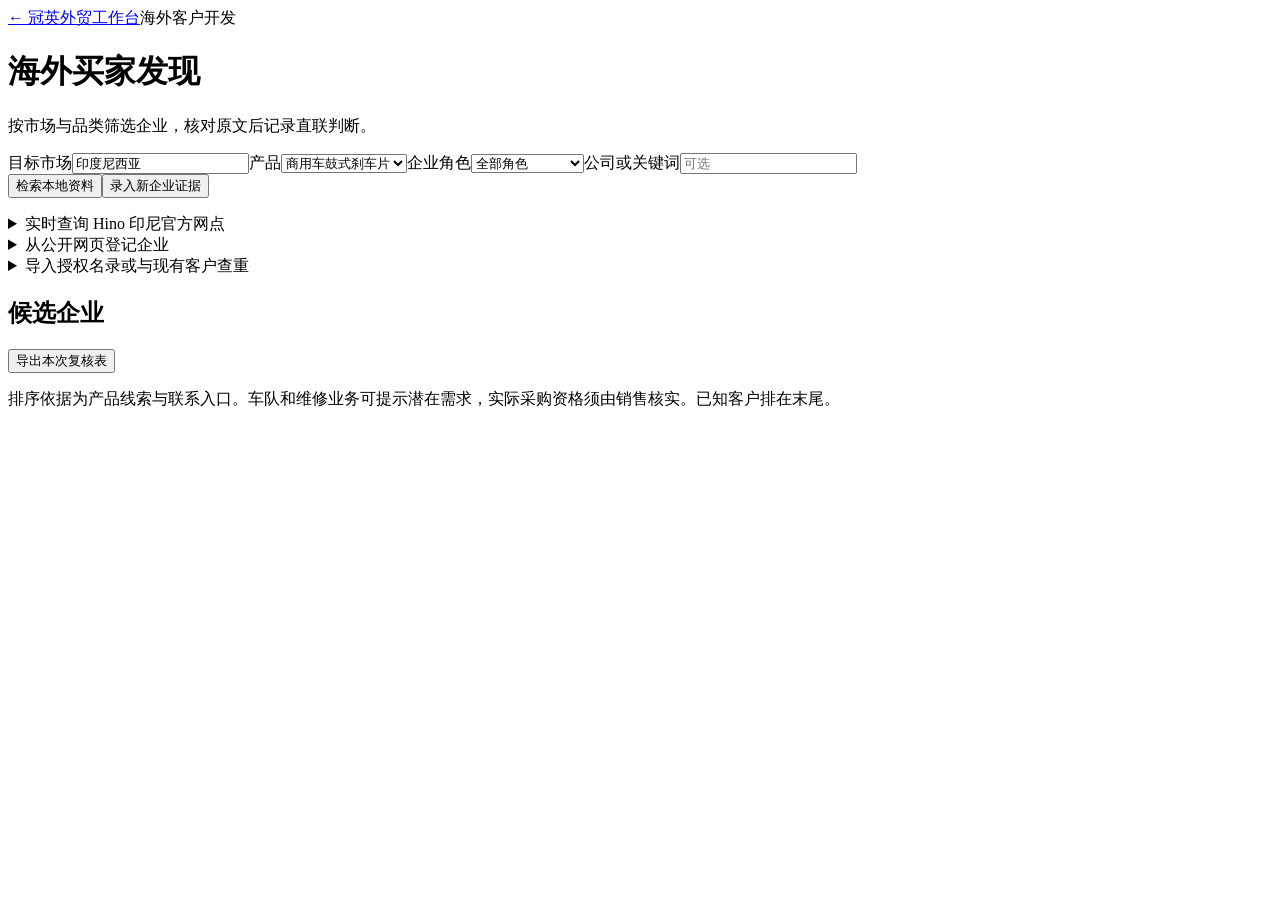
==== desk/static/discovery.html @ 2dc76685 "交付冠英外贸工作台及询盘与企业关联功能" ====
<!doctype html>
<html lang="zh-CN"><head><meta charset="utf-8"><link rel="icon" href="data:,"><meta name="viewport" content="width=device-width, initial-scale=1"><title>海外买家发现 · 冠英外贸工作台</title><link rel="stylesheet" href="/assets/style.css"><link rel="stylesheet" href="/assets/discovery.css"><script src="/assets/discovery.js" defer></script></head>
<body><main>
<header class="topbar"><a href="/">← 冠英外贸工作台</a><span>海外客户开发</span></header>
<div class="content"><div class="headline"><div><h1>海外买家发现</h1><p>按市场与品类筛选企业，核对原文后记录直联判断。</p></div></div>
<form class="panel search-panel" id="search"><div class="fields search-fields"><label>目标市场<input required maxlength="100" name="country" value="印度尼西亚"></label><label>产品<select name="product"><option value="drum">商用车鼓式刹车片</option><option value="disc">商用车盘式刹车片</option></select></label><label>企业角色<select name="role"><option value="">全部角色</option><option value="fleet">车队</option><option value="workshop">维修企业</option><option value="trade">经销商或进口商</option></select></label><label>公司或关键词<input name="query" maxlength="200" placeholder="可选"></label></div><div class="actions"><button class="primary" type="submit">检索本地资料</button><a id="web" class="secondary" target="_blank" rel="noopener" hidden>去公开网络查找更多企业 ↗</a><button class="quiet" type="button" id="open-capture">录入新企业证据</button></div><p id="search-log" class="mini"></p></form>
<details class="panel fold" id="live-wrap"><summary>实时查询 Hino 印尼官方网点</summary>
<p>从官方名录按城市或网点名称检索。网点记录可作为渠道线索，采购主体需进一步核实。</p>
<form id="live" class="filters actions"><label>城市或网点 <input name="city" value="Jakarta" required maxlength="80"></label><button class="secondary">查询官方名录</button></form><p id="live-status" role="status"></p><div id="live-results"></div><button id="live-next" class="quiet" type="button" hidden>下一页</button></details>
<details id="capture-wrap" class="panel fold"><summary>从公开网页登记企业</summary><form id="capture" class="fields">
<label>企业名<input name="company" required maxlength="200"></label><label>国家或地区<input name="country" required maxlength="100" value="印度尼西亚"></label><label>企业官网<input name="website" type="url" placeholder="https://"></label><label>业务角色<input name="role" maxlength="120" list="roles"><datalist id="roles"><option>商用车维修企业</option><option>重卡车队</option><option>经销商</option><option>身份待核实</option></datalist></label>
<label>涉及产品或服务<input name="products" maxlength="250" required placeholder="如重卡维修或鼓式刹车片"></label><label>证据核查日期<input name="checked_at" type="date" required></label><label class="wide">证据原文<textarea name="evidence" required maxlength="3000"></textarea></label><label>证据页面<input name="source_url" type="url" required placeholder="https://"></label><label>业务联系入口<input name="contact_url" type="url" placeholder="https://"></label><label class="wide">首次联系拟核实什么<input name="next_action" maxlength="500"></label><button class="primary">保存证据</button></form></details>
<details class="panel fold"><summary>导入授权名录或与现有客户查重</summary><form id="import" class="fields"><label>资料类型<select name="kind"><option value="directory">授权企业名录</option><option value="crm">孚盟等已知客户清单</option></select></label><label>UTF-8 CSV 文件<input required name="file" type="file" accept=".csv"></label><button class="secondary">导入并匹配</button><a id="template" href="/examples/discovery.csv" download>下载空白模板</a></form></details>
<p id="status" role="status" aria-live="polite"></p>
<div class="result-heading"><h2 id="count">候选企业</h2><button id="export" type="button" class="quiet">导出本次复核表</button></div>
<p id="review-count" class="mini"></p>
<p class="mini">排序依据为产品线索与联系入口。车队和维修业务可提示潜在需求，实际采购资格须由销售核实。已知客户排在末尾。</p>
<div id="cards"></div></div></main></body></html>
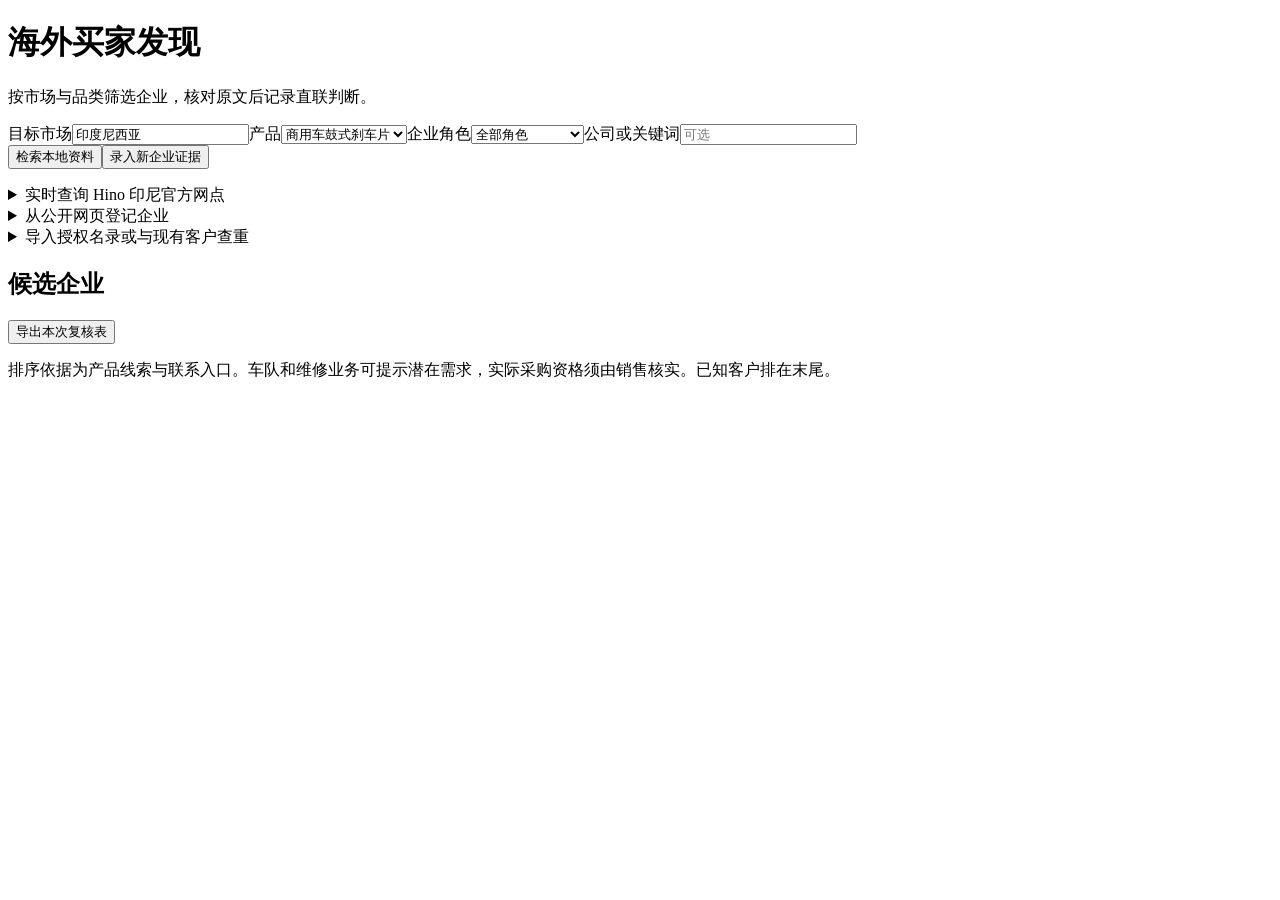
==== commit 255ee5e9: "在原工作台添加默认首页并统一页面导航" ====
--- a/desk/static/discovery.html
+++ b/desk/static/discovery.html
@@ -1,7 +1,7 @@
 <!doctype html>
-<html lang="zh-CN"><head><meta charset="utf-8"><link rel="icon" href="data:,"><meta name="viewport" content="width=device-width, initial-scale=1"><title>海外买家发现 · 冠英外贸工作台</title><link rel="stylesheet" href="/assets/style.css"><link rel="stylesheet" href="/assets/discovery.css"><script src="/assets/discovery.js" defer></script></head>
-<body><main>
-<header class="topbar"><a href="/">← 冠英外贸工作台</a><span>海外客户开发</span></header>
+<html lang="zh-CN"><head><meta charset="utf-8"><link rel="icon" href="data:,"><meta name="viewport" content="width=device-width, initial-scale=1"><title>海外买家发现 · 冠英外贸工作台</title><link rel="stylesheet" href="/assets/style.css"><link rel="stylesheet" href="/assets/discovery.css"><script type="module" src="/assets/discovery.js"></script></head>
+<body><aside class="sidebar"></aside><main>
+<header class="topbar"></header>
 <div class="content"><div class="headline"><div><h1>海外买家发现</h1><p>按市场与品类筛选企业，核对原文后记录直联判断。</p></div></div>
 <form class="panel search-panel" id="search"><div class="fields search-fields"><label>目标市场<input required maxlength="100" name="country" value="印度尼西亚"></label><label>产品<select name="product"><option value="drum">商用车鼓式刹车片</option><option value="disc">商用车盘式刹车片</option></select></label><label>企业角色<select name="role"><option value="">全部角色</option><option value="fleet">车队</option><option value="workshop">维修企业</option><option value="trade">经销商或进口商</option></select></label><label>公司或关键词<input name="query" maxlength="200" placeholder="可选"></label></div><div class="actions"><button class="primary" type="submit">检索本地资料</button><a id="web" class="secondary" target="_blank" rel="noopener" hidden>去公开网络查找更多企业 ↗</a><button class="quiet" type="button" id="open-capture">录入新企业证据</button></div><p id="search-log" class="mini"></p></form>
 <details class="panel fold" id="live-wrap"><summary>实时查询 Hino 印尼官方网点</summary>
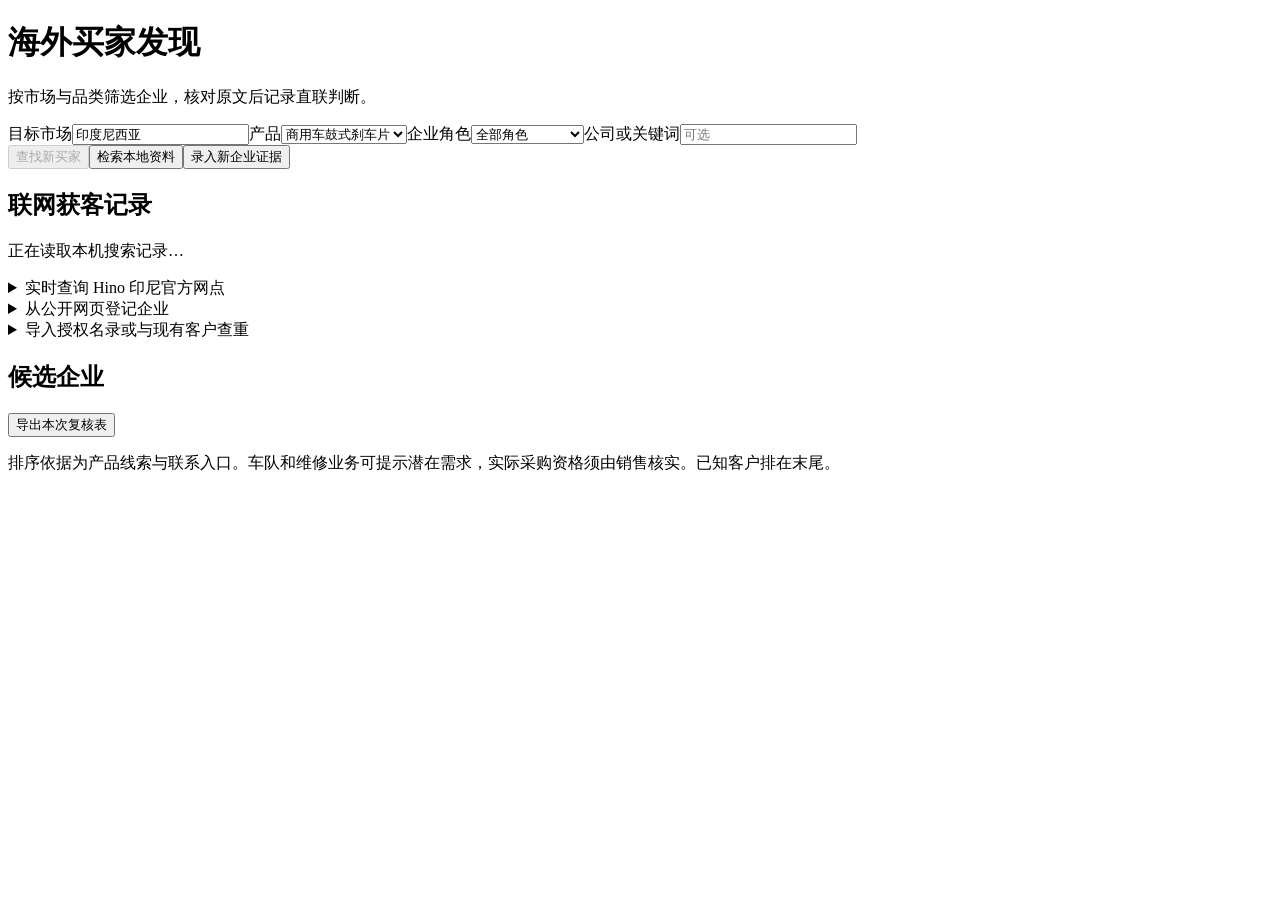
==== commit 2af03f77: "在海外买家发现中接入本机 Codex 联网获客与批次查重" ====
--- a/desk/static/discovery.html
+++ b/desk/static/discovery.html
@@ -3,7 +3,11 @@
 <body><aside class="sidebar"></aside><main>
 <header class="topbar"></header>
 <div class="content"><div class="headline"><div><h1>海外买家发现</h1><p>按市场与品类筛选企业，核对原文后记录直联判断。</p></div></div>
-<form class="panel search-panel" id="search"><div class="fields search-fields"><label>目标市场<input required maxlength="100" name="country" value="印度尼西亚"></label><label>产品<select name="product"><option value="drum">商用车鼓式刹车片</option><option value="disc">商用车盘式刹车片</option></select></label><label>企业角色<select name="role"><option value="">全部角色</option><option value="fleet">车队</option><option value="workshop">维修企业</option><option value="trade">经销商或进口商</option></select></label><label>公司或关键词<input name="query" maxlength="200" placeholder="可选"></label></div><div class="actions"><button class="primary" type="submit">检索本地资料</button><a id="web" class="secondary" target="_blank" rel="noopener" hidden>去公开网络查找更多企业 ↗</a><button class="quiet" type="button" id="open-capture">录入新企业证据</button></div><p id="search-log" class="mini"></p></form>
+<form class="panel search-panel" id="search"><div class="fields search-fields"><label>目标市场<input required maxlength="100" name="country" value="印度尼西亚"></label><label>产品<select name="product"><option value="drum">商用车鼓式刹车片</option><option value="disc">商用车盘式刹车片</option></select></label><label>企业角色<select name="role"><option value="">全部角色</option><option value="fleet">车队</option><option value="workshop">维修企业</option><option value="trade">经销商或进口商</option></select></label><label>公司或关键词<input name="query" maxlength="200" placeholder="可选"></label></div><div class="actions"><button class="primary" type="button" id="find-buyers" disabled>查找新买家</button><button class="secondary" type="submit">检索本地资料</button><a id="web" class="secondary" target="_blank" rel="noopener" hidden>去公开网络查找更多企业 ↗</a><button class="quiet" type="button" id="open-capture">录入新企业证据</button></div><p id="search-log" class="mini"></p></form>
+<section id="research" class="panel padded" aria-labelledby="research-title">
+<div class="row-head"><h2 id="research-title">联网获客记录</h2><label id="run-picker" hidden>搜索批次 <select id="research-history"></select></label></div>
+<p id="research-status" role="status" aria-live="polite">正在读取本机搜索记录…</p><div id="research-results"></div>
+</section>
 <details class="panel fold" id="live-wrap"><summary>实时查询 Hino 印尼官方网点</summary>
 <p>从官方名录按城市或网点名称检索。网点记录可作为渠道线索，采购主体需进一步核实。</p>
 <form id="live" class="filters actions"><label>城市或网点 <input name="city" value="Jakarta" required maxlength="80"></label><button class="secondary">查询官方名录</button></form><p id="live-status" role="status"></p><div id="live-results"></div><button id="live-next" class="quiet" type="button" hidden>下一页</button></details>
